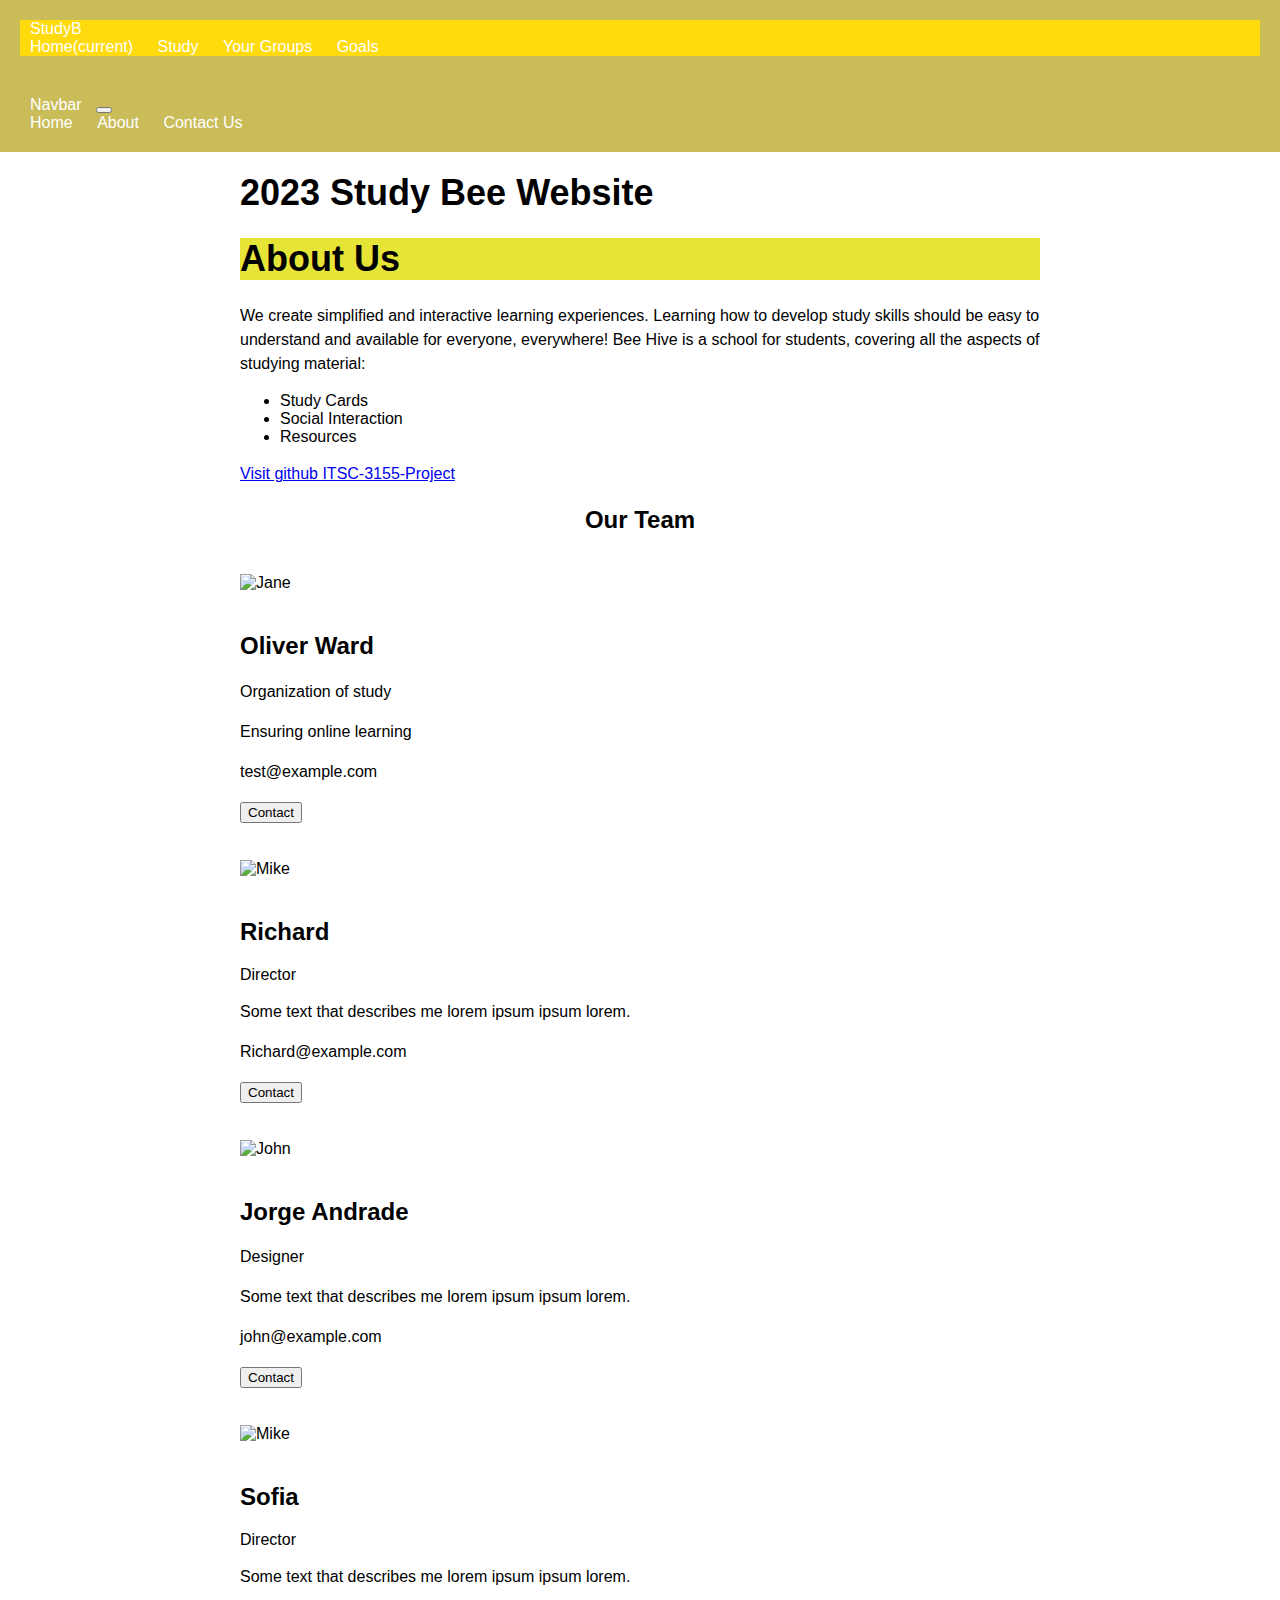
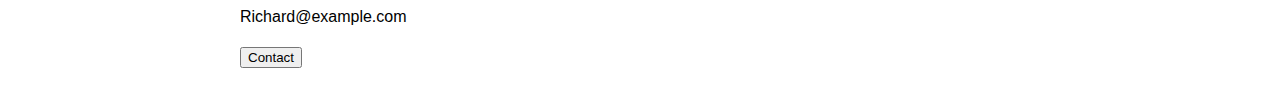
==== AboutUsPage.html @ fd2441fe "Added file" ====
<!DOCTYPE html>
<header>
  <nav class="navbar navbar-expand-lg navbar-light" style="background-color: #ffda0d;">
      <a class="navbar-brand" href="index.html">StudyB</a>

      <div>
        <ul class="navbar-nav mr-auto">
          <li class="nav-item active">
            <a class="nav-link" href="index.html">Home<span class="sr-only">(current)</span></a>
          </li>
          <li class="nav-item">
            <a class="nav-link" href="#">Study</a>
          </li>
          <li class="nav-item">
            <a class="nav-link" href="#">Your Groups</a>
          </li>
          <li class="nav-item">
            <a class="nav-link" href="#">Goals</a>
          </li>
        </ul>
      </div>
    </nav>
</header>
<html lang="en">
  <head>
    <meta charset ="UTF-8">
    <meta name="viewport" content="width=device-width, initial-scale=1, shrink-to-fit=no">
    <title>StudyBee</title>
    <link rel="stylesheet" href="https://cdn.jsdelivr.net/npm/bootstrap@4.1.3/dist/css/bootstrap.min.css" integrity="sha384-MCw98/SFnGE8fJT3GXwEOngsV7Zt27NXFoaoApmYm81iuXoPkFOJwJ8ERdknLPMO" crossorigin="anonymous">
    <link rel="stylesheet" href="style.css">
  </head>
  <body>
    <header>
      <!-- <nav>
        <ul>
          <li><a href="#">Home</a></li>
          <li><a href="#">About</a></li>
          <li><a href="#">Contact Us</a></li>
        </ul>
      </nav> -->
      <nav class="navbar navbar-expand-lg bg-body-tertiary">
        <div class="container-fluid">
          <a class="navbar-brand" href="#">Navbar</a>
          <button class="navbar-toggler" type="button" data-bs-toggle="collapse" data-bs-target="#navbarNavDropdown" aria-controls="navbarNavDropdown" aria-expanded="false" aria-label="Toggle navigation">
            <span class="navbar-toggler-icon"></span>
          </button>
          <div class="collapse navbar-collapse" id="navbarNavDropdown">
            <ul class="navbar-nav">
              <li class="nav-item">
                <a class="nav-link active" aria-current="page" href="#">Home</a>
              </li>
              <li class="nav-item">
                <a class="nav-link" href="#">About</a>
              </li>
              <li class="nav-item">
                <a class="nav-link" href="#">Contact Us</a>
              </li>
            </ul>
          </div>
        </div>
      </nav>
    </header>
    <main>
      <h1>2023 Study Bee Website</h1>

      
  </header>
    <h1 style="background-color:rgb(231, 228, 56);">About Us</h1><h2 style = "text-align:center"></h2>
    <p>We create simplified and interactive learning experiences.

      Learning how to develop study skills should be easy to understand and available for everyone, everywhere!
      
      Bee Hive is a school for students, covering all the aspects of studying material:
      <ul>
        <li>Study Cards</li>
        <li>Social Interaction</li>
        <li>Resources</li>
      </ul>
      <p><a href="https://github.com/ssomo/ITSC-3155-Project">Visit github ITSC-3155-Project</a></p>
      
    </p>

  </div>
  
  <h2 style="text-align:center">Our Team</h2>
  <div class="row">
    <div class="column">
      <div class="card">
        <img src="https://cdn.pixabay.com/photo/2016/09/04/12/05/sunflower-1643794_1280.jpg" alt="Jane" style="width:25%">
        <div class="container">
          <h2>Oliver Ward</h2>
          <p class="title">Organization of study</p>
          <p>Ensuring online learning</p>
          <p>test@example.com</p>
          <p><button class="button">Contact</button></p>
        </div>
      </div>
    </div>
  
    <div class="column">
      <div class="card">
        <img src="https://cardthartic.com/wp-content/uploads/2021/12/1540_Outside.jpg" alt="Mike" style="width:25%">
        <div class="container">
          <h2>Richard</h2>
          <p class="title"></p> Director</p>
          <p>Some text that describes me lorem ipsum ipsum lorem.</p>
          <p>Richard@example.com</p>
          <p><button class="button">Contact</button></p>
        </div>
      </div>
    </div>
  
    <div class="column">
      <div class="card">
        
        <img src="https://img.freepik.com/free-vector/cute-bee-flying-cartoon-vector-icon-illustration-animal-nature-icon-concept-isolated-premium-vector_138676-6016.jpg?size=338&ext=jpg" alt="John" style="width:25%">
        
        <div class="container">
          <h2>Jorge Andrade</h2>
          <p class="title">Designer</p>
          <p>Some text that describes me lorem ipsum ipsum lorem.</p>
          <p>john@example.com</p>
          <p><button class="button">Contact</button></p>
        </div>
      </div>
    </div>
  </div>
  <div class="column">
    <div class="card">
      <img src="https://cardthartic.com/wp-content/uploads/2021/12/1540_Outside.jpg" alt="Mike" style="width:25%">
      <div class="container">
        <h2>Sofia</h2>
        <p class="title"></p> Director</p>
        <p>Some text that describes me lorem ipsum ipsum lorem.</p>
        <p>Richard@example.com</p>
        <p><button class="button">Contact</button></p>
      </div>
    </div>
  </div>
---- style.css ----
body {
    font-family: Arial, sans-serif;
    margin: 0;
  }
  
  header {
    background-color: #c1b240dd;
    color: #fff;
    padding: 20px;
  }
  
  nav ul {
    list-style-type: none;
    margin: 0;
    padding: 0;
  }
  
  nav li {
    display: inline-block;
  }
  
  nav a {
    color: #fff;
    padding: 10px;
    text-decoration: none;
  }
  
  nav a:hover {
    background-color: #a1c73a;
  }
  
  main {
    max-width: 800px;
    margin: 0 auto;
    padding: 20px;
  }
  
  h1 {
    font-size: 36px;
    margin-top: 0;
  }
  
  img {
    max-width: 100%;
    height: auto;
    margin: 20px 0;
  }
  
  p {
    line-height: 1.5;
  }
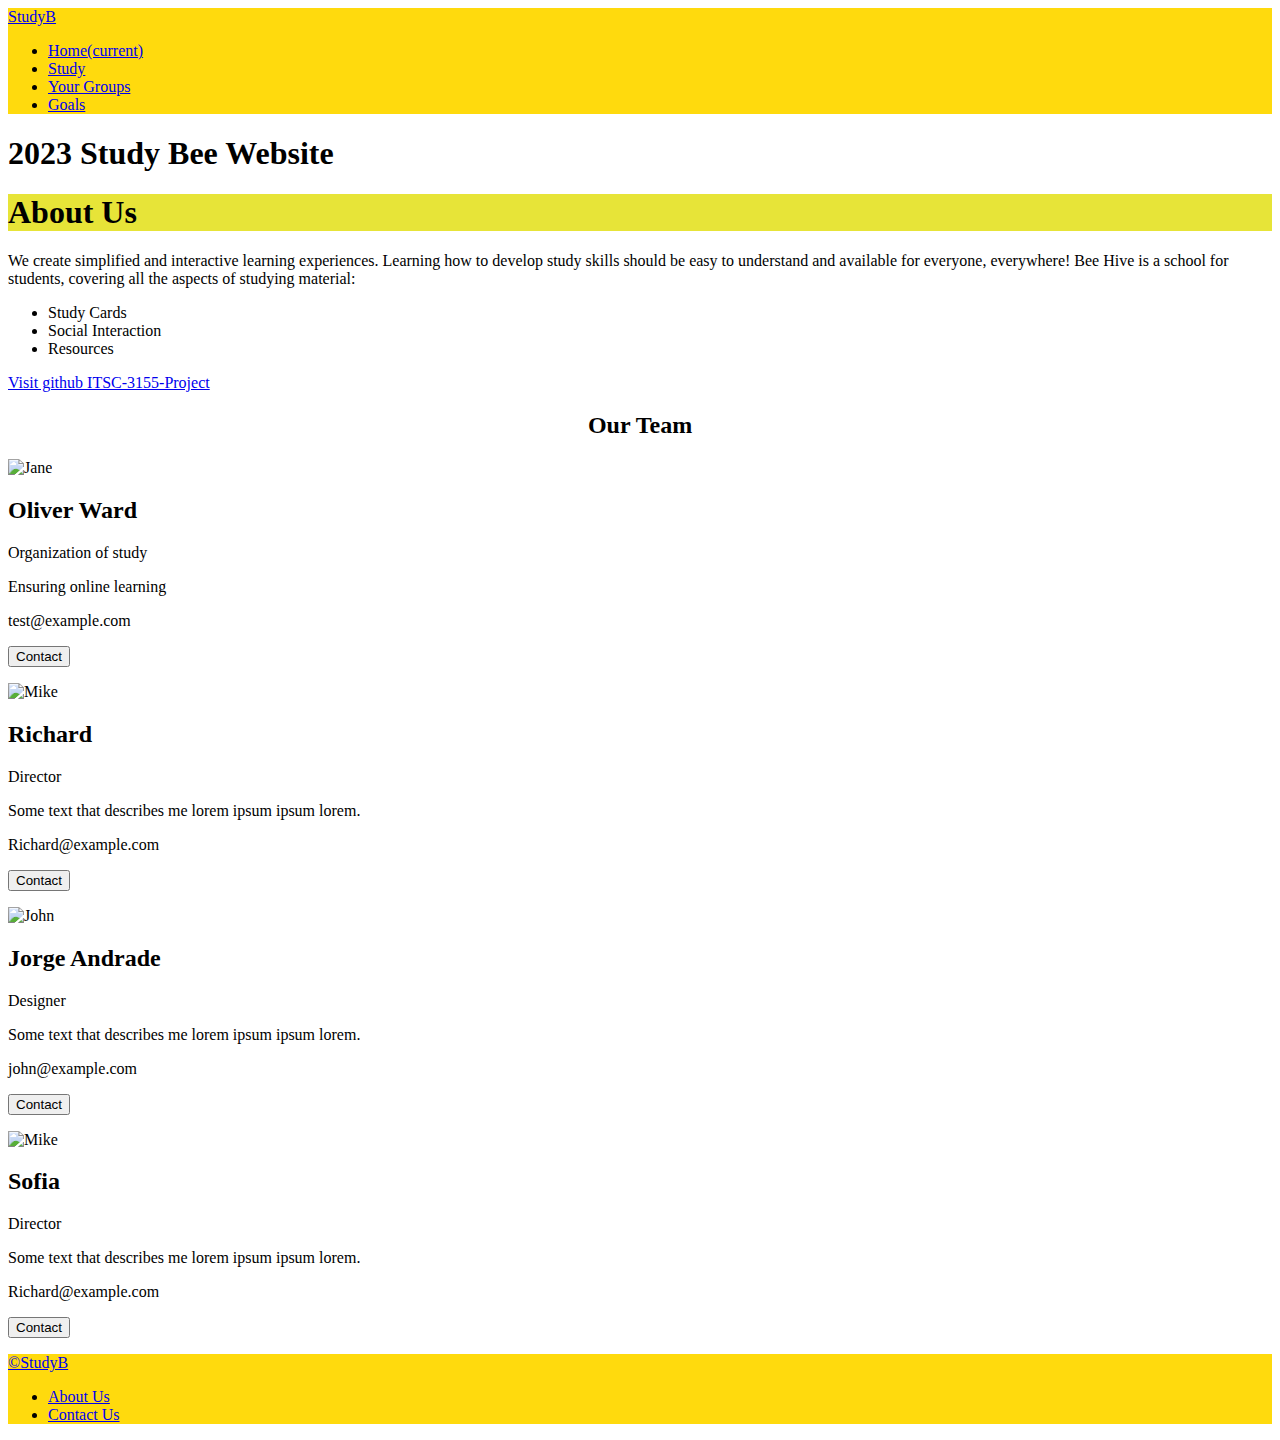
==== commit ff777cde: "Fixed navbar and footer" ====
--- a/AboutUsPage.html
+++ b/AboutUsPage.html
@@ -1,65 +1,37 @@
 <!DOCTYPE html>
-<header>
-  <nav class="navbar navbar-expand-lg navbar-light" style="background-color: #ffda0d;">
-      <a class="navbar-brand" href="index.html">StudyB</a>
-
-      <div>
-        <ul class="navbar-nav mr-auto">
-          <li class="nav-item active">
-            <a class="nav-link" href="index.html">Home<span class="sr-only">(current)</span></a>
-          </li>
-          <li class="nav-item">
-            <a class="nav-link" href="#">Study</a>
-          </li>
-          <li class="nav-item">
-            <a class="nav-link" href="#">Your Groups</a>
-          </li>
-          <li class="nav-item">
-            <a class="nav-link" href="#">Goals</a>
-          </li>
-        </ul>
-      </div>
-    </nav>
-</header>
 <html lang="en">
   <head>
     <meta charset ="UTF-8">
     <meta name="viewport" content="width=device-width, initial-scale=1, shrink-to-fit=no">
     <title>StudyBee</title>
     <link rel="stylesheet" href="https://cdn.jsdelivr.net/npm/bootstrap@4.1.3/dist/css/bootstrap.min.css" integrity="sha384-MCw98/SFnGE8fJT3GXwEOngsV7Zt27NXFoaoApmYm81iuXoPkFOJwJ8ERdknLPMO" crossorigin="anonymous">
-    <link rel="stylesheet" href="style.css">
   </head>
+
   <body>
+    <!-- Navbar -->
     <header>
-      <!-- <nav>
-        <ul>
-          <li><a href="#">Home</a></li>
-          <li><a href="#">About</a></li>
-          <li><a href="#">Contact Us</a></li>
-        </ul>
-      </nav> -->
-      <nav class="navbar navbar-expand-lg bg-body-tertiary">
-        <div class="container-fluid">
-          <a class="navbar-brand" href="#">Navbar</a>
-          <button class="navbar-toggler" type="button" data-bs-toggle="collapse" data-bs-target="#navbarNavDropdown" aria-controls="navbarNavDropdown" aria-expanded="false" aria-label="Toggle navigation">
-            <span class="navbar-toggler-icon"></span>
-          </button>
-          <div class="collapse navbar-collapse" id="navbarNavDropdown">
-            <ul class="navbar-nav">
-              <li class="nav-item">
-                <a class="nav-link active" aria-current="page" href="#">Home</a>
+      <nav class="navbar navbar-expand-lg navbar-light" style="background-color: #ffda0d;">
+          <a class="navbar-brand" href="index.html">StudyB</a>
+    
+          <div>
+            <ul class="navbar-nav mr-auto">
+              <li class="nav-item active">
+                <a class="nav-link" href="index.html">Home<span class="sr-only">(current)</span></a>
               </li>
               <li class="nav-item">
-                <a class="nav-link" href="#">About</a>
+                <a class="nav-link" href="#">Study</a>
               </li>
               <li class="nav-item">
-                <a class="nav-link" href="#">Contact Us</a>
+                <a class="nav-link" href="#">Your Groups</a>
+              </li>
+              <li class="nav-item">
+                <a class="nav-link" href="#">Goals</a>
               </li>
             </ul>
           </div>
-        </div>
-      </nav>
+        </nav>
     </header>
+  
     <main>
       <h1>2023 Study Bee Website</h1>
 
@@ -137,3 +109,23 @@
       </div>
     </div>
   </div>
+  </main>
+  <!-- Footer -->
+  <footer>
+    <nav class="navbar navbar-expand-lg bottom navbar-light" style="background-color: #ffda0d;">
+        <a class="navbar-brand" href="#">&copy;StudyB</a>
+        
+        <div>
+            <ul class="navbar-nav mr-auto">
+                <li class="nav-item">
+                  <a class="nav-link" href="#">About Us</a>
+                </li>
+                <li class="nav-item">
+                  <a class="nav-link" href="contactus.html">Contact Us</a>
+                </li>
+              </ul>
+        </div>
+      </nav>
+  </footer>
+  </body>
+  </html>
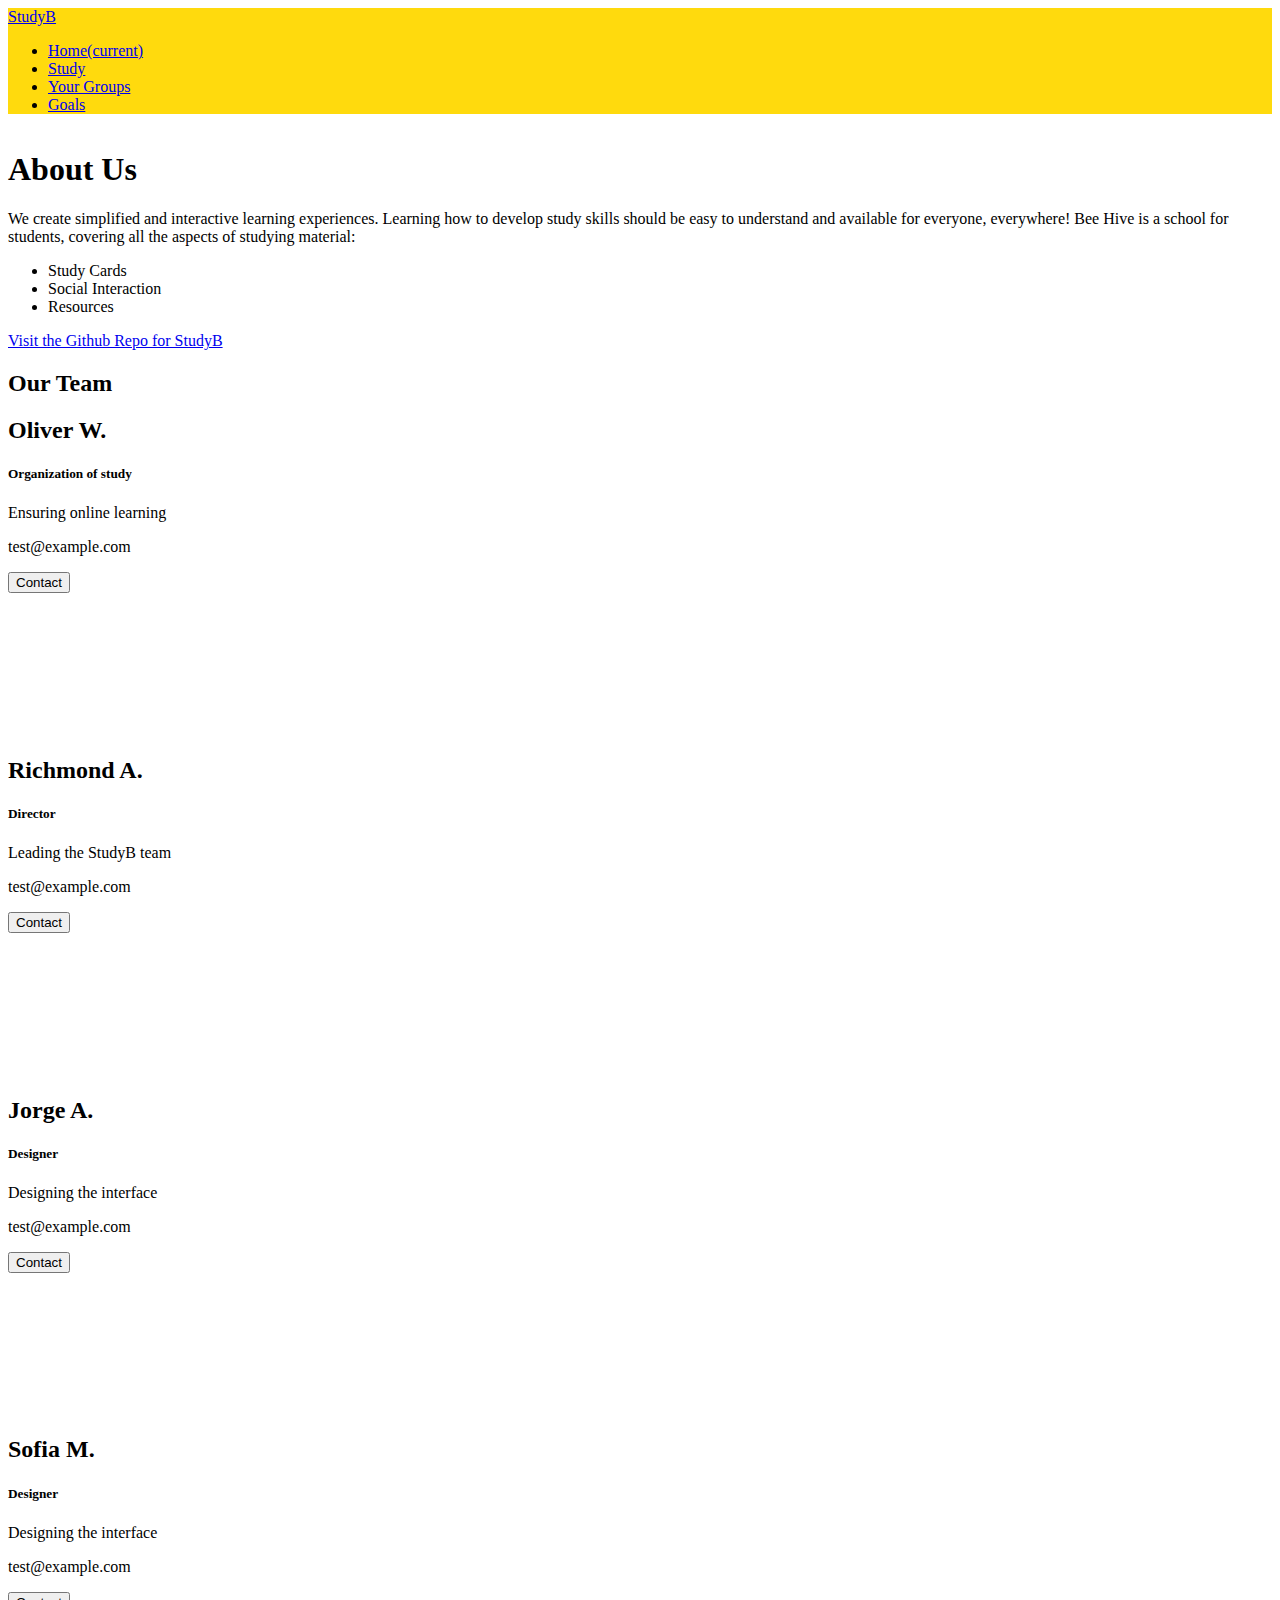
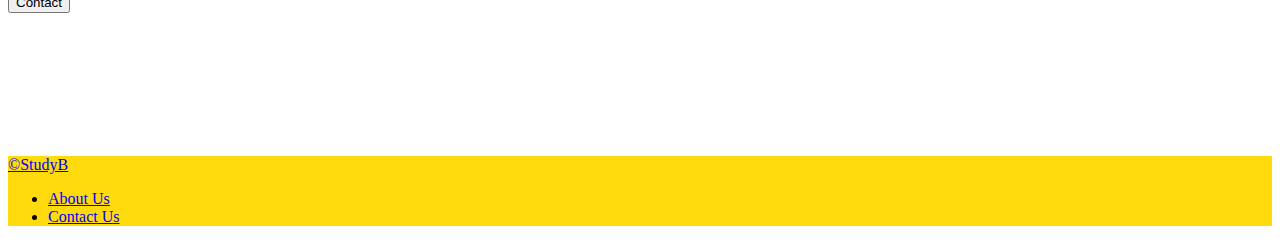
==== commit 8790a802: "Updated the layout" ====
--- a/AboutUsPage.html
+++ b/AboutUsPage.html
@@ -5,6 +5,19 @@
     <meta name="viewport" content="width=device-width, initial-scale=1, shrink-to-fit=no">
     <title>StudyBee</title>
     <link rel="stylesheet" href="https://cdn.jsdelivr.net/npm/bootstrap@4.1.3/dist/css/bootstrap.min.css" integrity="sha384-MCw98/SFnGE8fJT3GXwEOngsV7Zt27NXFoaoApmYm81iuXoPkFOJwJ8ERdknLPMO" crossorigin="anonymous">
+
+     <!-- Custom CSS for sticky footer -->
+     <style>
+      body {
+          display: flex;
+          flex-direction: column;
+          min-height: 100vh;
+      }
+
+      main {
+          flex-grow: 1;
+      }
+  </style>
   </head>
 
   <body>
@@ -32,86 +45,65 @@
         </nav>
     </header>
   
-    <main>
-      <h1>2023 Study Bee Website</h1>
-
-      
-  </header>
-    <h1 style="background-color:rgb(231, 228, 56);">About Us</h1><h2 style = "text-align:center"></h2>
-    <p>We create simplified and interactive learning experiences.
-
+  <main class="mx-5 my-5">
+    <h1 class="text-center">About Us</h1>
+    <p class="text-center">We create simplified and interactive learning experiences.
       Learning how to develop study skills should be easy to understand and available for everyone, everywhere!
-      
       Bee Hive is a school for students, covering all the aspects of studying material:
-      <ul>
+    <ul>
         <li>Study Cards</li>
         <li>Social Interaction</li>
         <li>Resources</li>
-      </ul>
-      <p><a href="https://github.com/ssomo/ITSC-3155-Project">Visit github ITSC-3155-Project</a></p>
-      
-    </p>
+    </ul>
+    <p class="text-center"><a href="https://github.com/ssomo/ITSC-3155-Project">Visit the Github Repo for StudyB</a></p>
 
-  </div>
   
-  <h2 style="text-align:center">Our Team</h2>
-  <div class="row">
-    <div class="column">
-      <div class="card">
-        <img src="https://cdn.pixabay.com/photo/2016/09/04/12/05/sunflower-1643794_1280.jpg" alt="Jane" style="width:25%">
-        <div class="container">
-          <h2>Oliver Ward</h2>
-          <p class="title">Organization of study</p>
-          <p>Ensuring online learning</p>
-          <p>test@example.com</p>
-          <p><button class="button">Contact</button></p>
+    <h2 class="text-center my-4">Our Team</h2>
+    <div class="d-flex">
+      <div class="card mx-2" style="width: 30rem; height: 20rem;">
+        <div class="card-body">
+          <h2 class="card-title text-center">Oliver W.</h2>
+          <h5 class="card-text">Organization of study</h5>
+          <p class="card-text">Ensuring online learning</p>
+          <p class="card-text">test@example.com</p>
+          <button class="button">Contact</button>
+        </div>
+      </div>
+
+      <div class="card mx-2" style="width: 30rem; height: 20rem;">
+        <div class="card-body">
+          <h2 class="card-title text-center">Richmond A.</h2>
+          <h5 class="card-text">Director</h5>
+          <p class="card-text">Leading the StudyB team</p>
+          <p class="card-text">test@example.com</p>
+          <button class="button">Contact</button>
+        </div>
+      </div>
+
+      <div class="card mx-2" style="width: 30rem; height: 20rem;">
+        <div class="card-body">
+          <h2 class="card-title text-center">Jorge A.</h2>
+          <h5 class="card-text">Designer</h5>
+          <p class="card-text">Designing the interface</p>
+          <p class="card-text">test@example.com</p>
+          <button class="button">Contact</button>
+        </div>
+      </div>
+
+      <div class="card mx-2" style="width: 30rem; height: 20rem;">
+        <div class="card-body">
+          <h2 class="card-title text-center">Sofia M.</h2>
+          <h5 class="card-text">Designer</h5>
+          <p class="card-text">Designing the interface</p>
+          <p class="card-text">test@example.com</p>
+          <button class="button">Contact</button>
         </div>
       </div>
     </div>
-  
-    <div class="column">
-      <div class="card">
-        <img src="https://cardthartic.com/wp-content/uploads/2021/12/1540_Outside.jpg" alt="Mike" style="width:25%">
-        <div class="container">
-          <h2>Richard</h2>
-          <p class="title"></p> Director</p>
-          <p>Some text that describes me lorem ipsum ipsum lorem.</p>
-          <p>Richard@example.com</p>
-          <p><button class="button">Contact</button></p>
-        </div>
-      </div>
-    </div>
-  
-    <div class="column">
-      <div class="card">
-        
-        <img src="https://img.freepik.com/free-vector/cute-bee-flying-cartoon-vector-icon-illustration-animal-nature-icon-concept-isolated-premium-vector_138676-6016.jpg?size=338&ext=jpg" alt="John" style="width:25%">
-        
-        <div class="container">
-          <h2>Jorge Andrade</h2>
-          <p class="title">Designer</p>
-          <p>Some text that describes me lorem ipsum ipsum lorem.</p>
-          <p>john@example.com</p>
-          <p><button class="button">Contact</button></p>
-        </div>
-      </div>
-    </div>
-  </div>
-  <div class="column">
-    <div class="card">
-      <img src="https://cardthartic.com/wp-content/uploads/2021/12/1540_Outside.jpg" alt="Mike" style="width:25%">
-      <div class="container">
-        <h2>Sofia</h2>
-        <p class="title"></p> Director</p>
-        <p>Some text that describes me lorem ipsum ipsum lorem.</p>
-        <p>Richard@example.com</p>
-        <p><button class="button">Contact</button></p>
-      </div>
-    </div>
-  </div>
   </main>
+
   <!-- Footer -->
-  <footer>
+  <footer class="mt-auto">
     <nav class="navbar navbar-expand-lg bottom navbar-light" style="background-color: #ffda0d;">
         <a class="navbar-brand" href="#">&copy;StudyB</a>
         
